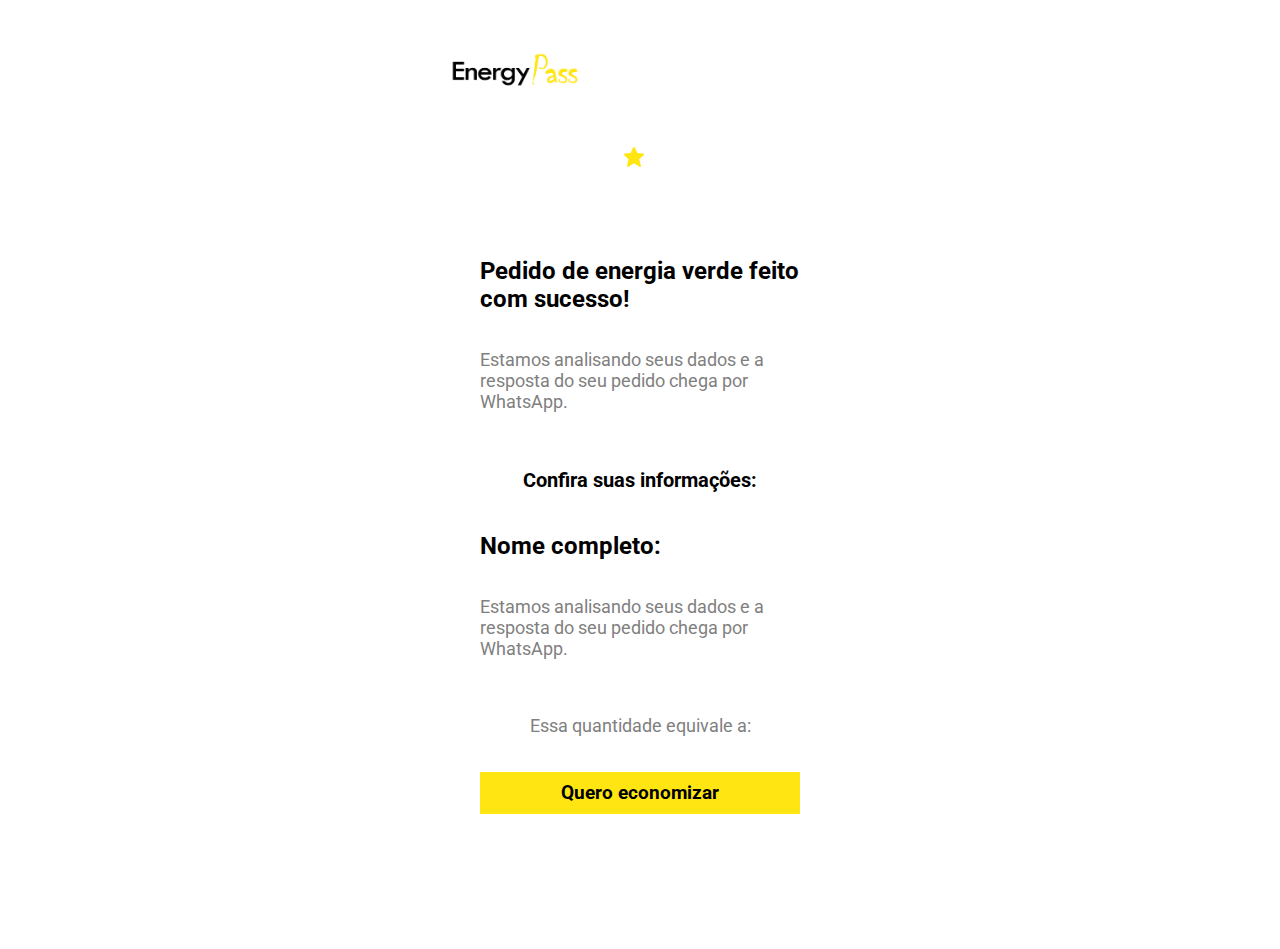
==== finalizacao.html @ 7a0d8231 "Initial commit" ====
<!DOCTYPE html>
<html lang="en">
<head>
    <meta charset="UTF-8">
    <meta http-equiv="X-UA-Compatible" content="IE=edge">
    <meta name="viewport" content="width=device-width, initial-scale=1.0">
    <link rel="stylesheet" href="style/style-7.css">
    <title>EnergyPass</title>
</head>
<body>
    <div id="visor">
        <img src="images/Energypass.png" alt="">
    </div>
    <div class="figura">
        <img src="images/star.svg" alt="" id="star">
    </div>
    <div class="label">
        <h2>Pedido de energia verde feito com sucesso!</h2>
        <p>Estamos analisando seus dados e a resposta do seu pedido chega por WhatsApp.</p>
    </div>
    <h4>Confira suas informações: </h4>
    <div class="label">
        <h2>Nome completo: </h2>
        <p>Estamos analisando seus dados e a resposta do seu pedido chega por WhatsApp.</p>
    </div>
    <p>Essa quantidade equivale a:</p>
    <a href="dados-pessoais.html" id="botao">
        <div>
            <h3>Quero economizar</h3>
        </div>
    </a>
</body>
</html>
---- style/style-7.css ----
@import url('https://fonts.googleapis.com/css2?family=Roboto:wght@300&display=swap');

*{
    margin: 0;
    padding: 0;
    box-sizing: border-box;
    font-family: 'Roboto', sans-serif;
}
a{
    text-decoration: none;
    color: black;
}
body{
    display: flex;
    flex-direction: column;
    width: 25vw;
    align-items: center;
    margin: auto;
    text-align: left;
}
#visor{
    position: relative;
    margin: 20px 0 80px 0;
}
img{
    position: absolute;
    right: 4vw;
    max-width:150px;
    max-height:150px;
    width: auto;
    height: auto;
    margin-top: 20px;
}
.figura{
    height: 8vh;
    width: 100%;
    margin-top: 5vh;
    position: relative;
}
.figura-2{
    height: 8vh;
    width: 100%;
    margin-top: 0vh;
    position: relative;
}
#star{
    position: absolute;
    right:12vw;
    display: block;
    margin: auto;
}
.label{
    margin: 40px 0 20px;
    font-weight: 500;
    text-align: left;
}
.label h2{
    margin-bottom: 4vh;
}
h4{
    text-align: left;
    font-size: 20px;
}
h2{
    right: 10vw;
}
p{
    font-weight: 400;
    font-size: 18px;
    margin-bottom: 4vh;
    color: grey;
}
span{
    color: #ffe613;
    font-size: 16px;
    text-decoration: underline;
}

#botao{
    background-color: #ffe613;
    width: 100%;
    padding: 10px;
    margin-bottom: 15vh;
}
#botao:hover{
    background-color: #d7c416;
}

#botao h3{
    text-align: center;
}
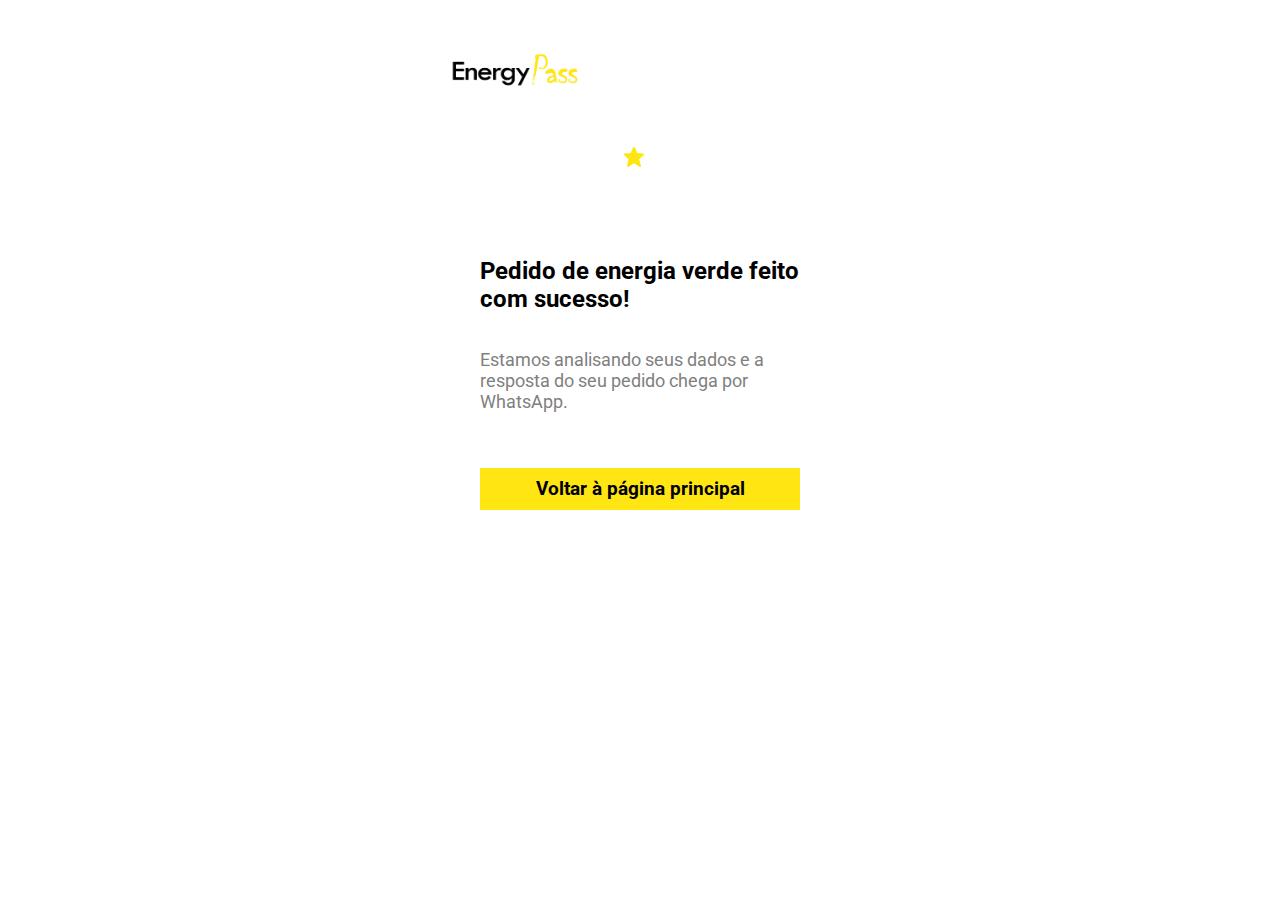
==== commit 488940f8: "deleting some images and adding some details" ====
--- a/finalizacao.html
+++ b/finalizacao.html
@@ -18,15 +18,9 @@
         <h2>Pedido de energia verde feito com sucesso!</h2>
         <p>Estamos analisando seus dados e a resposta do seu pedido chega por WhatsApp.</p>
     </div>
-    <h4>Confira suas informações: </h4>
-    <div class="label">
-        <h2>Nome completo: </h2>
-        <p>Estamos analisando seus dados e a resposta do seu pedido chega por WhatsApp.</p>
-    </div>
-    <p>Essa quantidade equivale a:</p>
-    <a href="dados-pessoais.html" id="botao">
+    <a href="index.html" id="botao">
         <div>
-            <h3>Quero economizar</h3>
+            <h3>Voltar à página principal</h3>
         </div>
     </a>
 </body>
